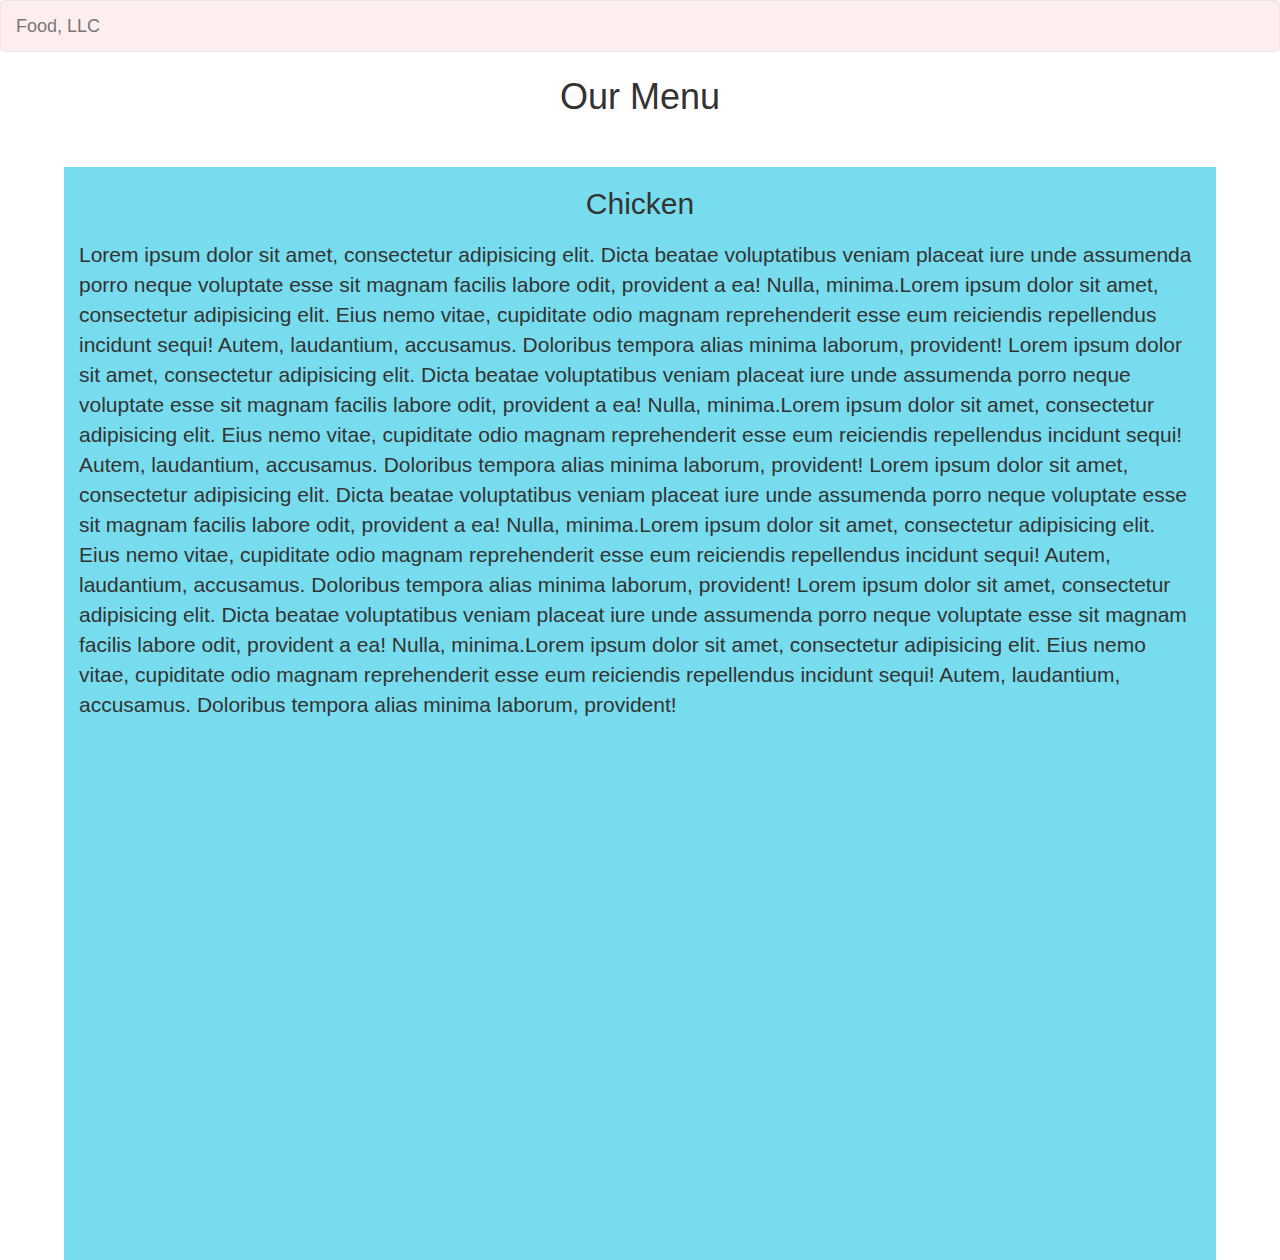
==== module3-solution/index.html @ baef583d "Base solution" ====
<!doctype html>
<html lang="en">
  <head>
    <meta charset="utf-8">
    <meta http-equiv="X-UA-Compatible" content="IE=edge">
    <meta name="viewport" content="width=device-width, initial-scale=1">
    <title>Mod3-solution</title>
    <link rel="stylesheet" href="css/bootstrap.min.css">
    <link rel="stylesheet" href="css/styles.css">
  </head>
<body>
  <header>
    <nav id="header-nav" class="navbar navbar-default">
    <div class="container-fluid">
      <!-- Brand and toggle get grouped for better mobile display -->
      <div class="navbar-header">
        <button type="button" class="navbar-toggle collapsed" data-toggle="collapse" data-target="#collapsable-nav" aria-expanded="false">
          <span class="sr-only">Toggle navigation</span>
          <span class="icon-bar"></span>
          <span class="icon-bar"></span>
          <span class="icon-bar"></span>
        </button>
        <a class="navbar-brand" href="#">Food, LLC</a>
      </div>

      <!-- Collect the nav links, forms, and other content for toggling -->
      <div id="collapsable-nav" class="collapse navbar-collapse">

        <ul id="nav-list" class="nav navbar-nav navbar-right visible-xs">
            <li>
              <a class="text-center" href="#">Chicken</a>
            </li>
           
            <li>
              <a class="text-center" href="#">Beef</a>
            </li>
            
            <li>
              <a class="text-center" href="#">Sushi</a>
            </li>
        </ul>
      </div><!-- /.navbar-collapse -->
    </div><!-- /.container-fluid -->
    </nav>

    <h1 class="text-center">Our Menu</h1>
  </header>

  <div id="main-content" class="container-fluid">
    <div id="main-row" class="row">
      <div class="col-xs-12">
        <h2 class="text-center">Chicken</h2>
        <p>Lorem ipsum dolor sit amet, consectetur adipisicing elit. Dicta beatae voluptatibus veniam placeat iure unde assumenda porro neque voluptate esse sit magnam facilis labore odit, provident a ea! Nulla, minima.Lorem ipsum dolor sit amet, consectetur adipisicing elit. Eius nemo vitae, cupiditate odio magnam reprehenderit esse eum reiciendis repellendus incidunt sequi! Autem, laudantium, accusamus. Doloribus tempora alias minima laborum, provident! Lorem ipsum dolor sit amet, consectetur adipisicing elit. Dicta beatae voluptatibus veniam placeat iure unde assumenda porro neque voluptate esse sit magnam facilis labore odit, provident a ea! Nulla, minima.Lorem ipsum dolor sit amet, consectetur adipisicing elit. Eius nemo vitae, cupiditate odio magnam reprehenderit esse eum reiciendis repellendus incidunt sequi! Autem, laudantium, accusamus. Doloribus tempora alias minima laborum, provident! Lorem ipsum dolor sit amet, consectetur adipisicing elit. Dicta beatae voluptatibus veniam placeat iure unde assumenda porro neque voluptate esse sit magnam facilis labore odit, provident a ea! Nulla, minima.Lorem ipsum dolor sit amet, consectetur adipisicing elit. Eius nemo vitae, cupiditate odio magnam reprehenderit esse eum reiciendis repellendus incidunt sequi! Autem, laudantium, accusamus. Doloribus tempora alias minima laborum, provident! Lorem ipsum dolor sit amet, consectetur adipisicing elit. Dicta beatae voluptatibus veniam placeat iure unde assumenda porro neque voluptate esse sit magnam facilis labore odit, provident a ea! Nulla, minima.Lorem ipsum dolor sit amet, consectetur adipisicing elit. Eius nemo vitae, cupiditate odio magnam reprehenderit esse eum reiciendis repellendus incidunt sequi! Autem, laudantium, accusamus. Doloribus tempora alias minima laborum, provident!</p>
      </div>
    </div>

  </div>

  <!-- jQuery (Bootstrap JS plugins depend on it) -->
  <script src="js/jquery-1.11.3.min.js"></script>
  <script src="js/bootstrap.min.js"></script>
  <script src="js/script.js"></script>
</body>
</html>
---- module3-solution/css/styles.css ----
* {
    box-sizing: border-box;
}

#header-nav {
	background-color: #ffeeee;
}

#nav-list {
	background-color: #cbaacc;
	margin-top: 0;
	margin-bottom: 0;
}

#nav-list {
	border-bottom: 1px solid black;	
}

#nav-list a {
  color: black;
}

#nav-list a:hover {
  background: #dddfff;
}

#nav-list li {
	border-top: 1px solid black;
	margin-bottom: -1px;
}

#main-content {
	background-color: #77ddee;
	width: 90%;
	margin: auto; 
}

#main-row p {
	height: 1000px;
	font-size: 1.5em;
	margin: 20px auto;
}

h1 {
	margin: 25px auto 50px;
}
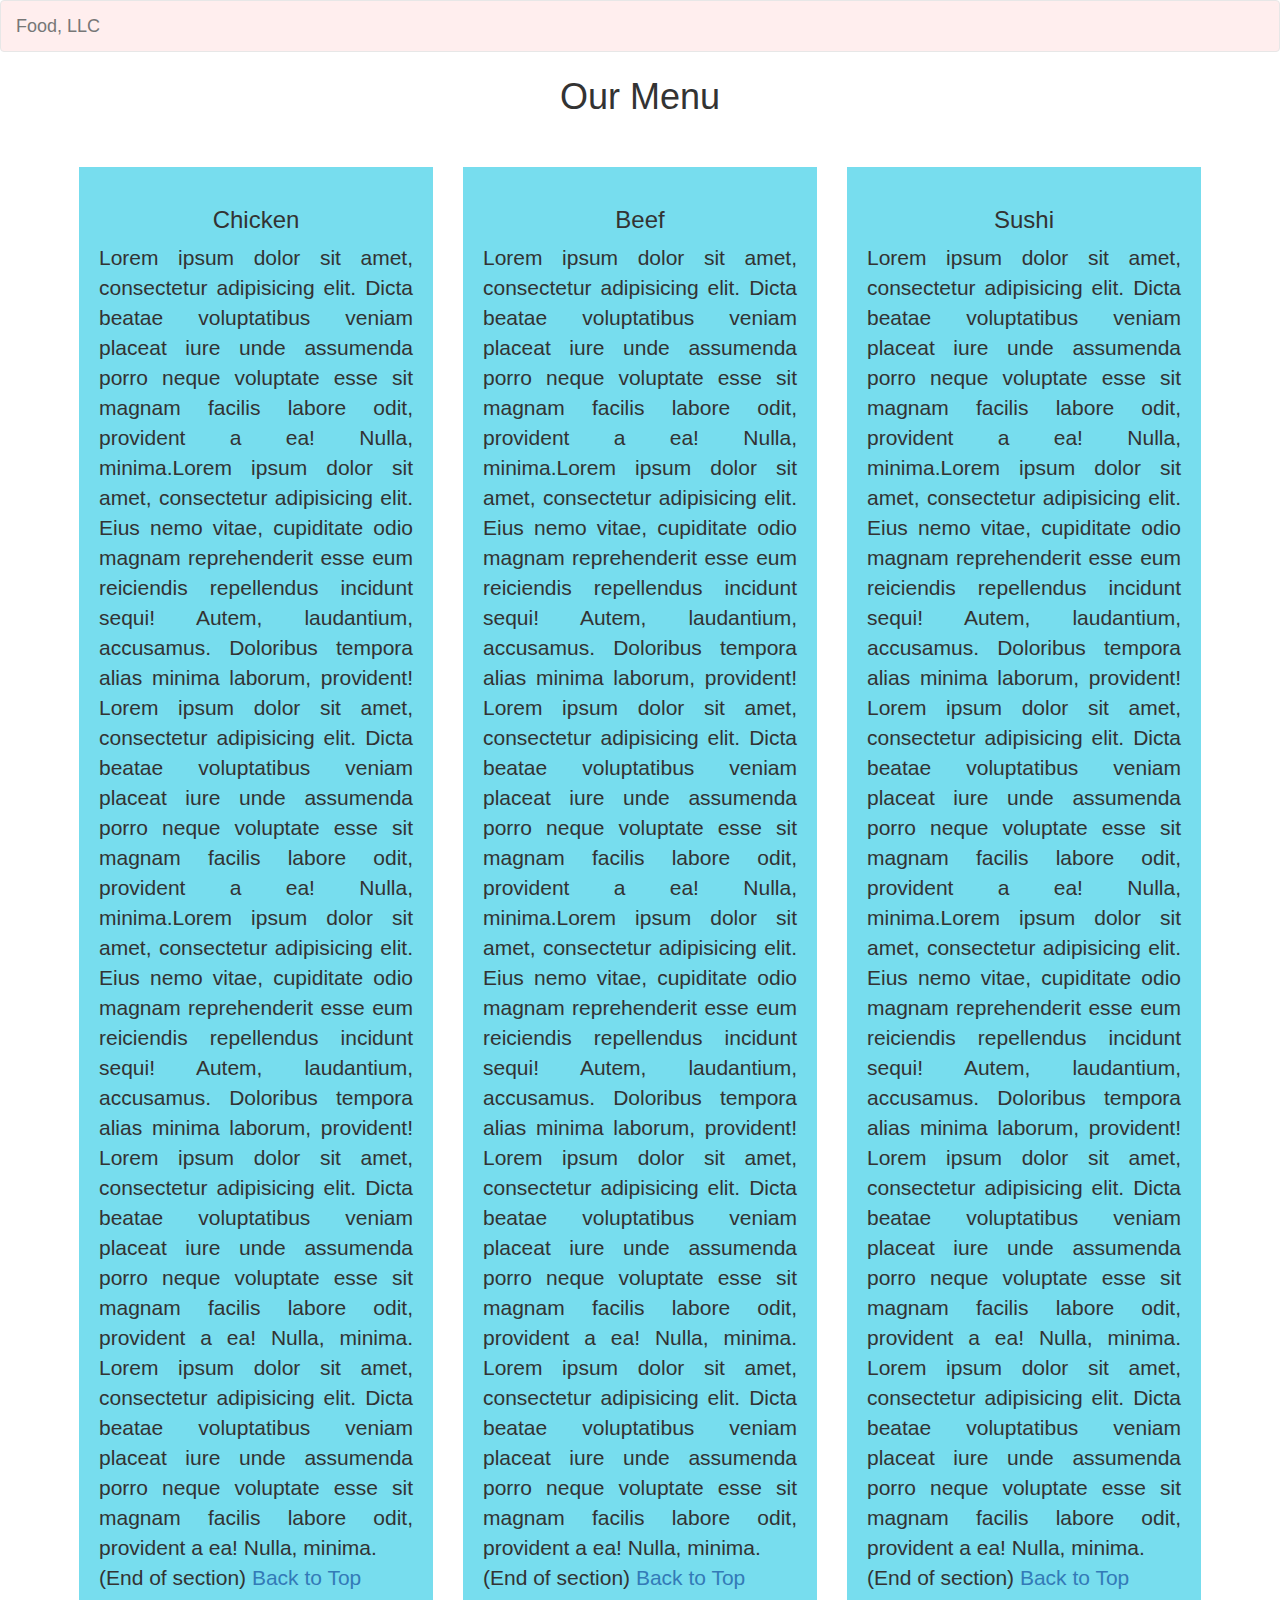
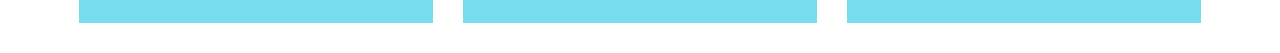
==== commit c3223245: "optional solution" ====
--- a/module3-solution/index.html
+++ b/module3-solution/index.html
@@ -28,29 +28,38 @@
 
         <ul id="nav-list" class="nav navbar-nav navbar-right visible-xs">
             <li>
-              <a class="text-center" href="#">Chicken</a>
+              <a class="text-center" href="#chicken">Chicken</a>
             </li>
            
             <li>
-              <a class="text-center" href="#">Beef</a>
+              <a class="text-center" href="#beef">Beef</a>
             </li>
             
             <li>
-              <a class="text-center" href="#">Sushi</a>
+              <a class="text-center" href="#sushi">Sushi</a>
             </li>
         </ul>
       </div><!-- /.navbar-collapse -->
     </div><!-- /.container-fluid -->
     </nav>
 
-    <h1 class="text-center">Our Menu</h1>
+    <h1 id="top" class="text-center">Our Menu</h1>
   </header>
 
   <div id="main-content" class="container-fluid">
     <div id="main-row" class="row">
-      <div class="col-xs-12">
-        <h2 class="text-center">Chicken</h2>
-        <p>Lorem ipsum dolor sit amet, consectetur adipisicing elit. Dicta beatae voluptatibus veniam placeat iure unde assumenda porro neque voluptate esse sit magnam facilis labore odit, provident a ea! Nulla, minima.Lorem ipsum dolor sit amet, consectetur adipisicing elit. Eius nemo vitae, cupiditate odio magnam reprehenderit esse eum reiciendis repellendus incidunt sequi! Autem, laudantium, accusamus. Doloribus tempora alias minima laborum, provident! Lorem ipsum dolor sit amet, consectetur adipisicing elit. Dicta beatae voluptatibus veniam placeat iure unde assumenda porro neque voluptate esse sit magnam facilis labore odit, provident a ea! Nulla, minima.Lorem ipsum dolor sit amet, consectetur adipisicing elit. Eius nemo vitae, cupiditate odio magnam reprehenderit esse eum reiciendis repellendus incidunt sequi! Autem, laudantium, accusamus. Doloribus tempora alias minima laborum, provident! Lorem ipsum dolor sit amet, consectetur adipisicing elit. Dicta beatae voluptatibus veniam placeat iure unde assumenda porro neque voluptate esse sit magnam facilis labore odit, provident a ea! Nulla, minima.Lorem ipsum dolor sit amet, consectetur adipisicing elit. Eius nemo vitae, cupiditate odio magnam reprehenderit esse eum reiciendis repellendus incidunt sequi! Autem, laudantium, accusamus. Doloribus tempora alias minima laborum, provident! Lorem ipsum dolor sit amet, consectetur adipisicing elit. Dicta beatae voluptatibus veniam placeat iure unde assumenda porro neque voluptate esse sit magnam facilis labore odit, provident a ea! Nulla, minima.Lorem ipsum dolor sit amet, consectetur adipisicing elit. Eius nemo vitae, cupiditate odio magnam reprehenderit esse eum reiciendis repellendus incidunt sequi! Autem, laudantium, accusamus. Doloribus tempora alias minima laborum, provident!</p>
+      <div class="col-md-4 col-sm-6 col-xs-12">
+        
+        <section><h3 id="chicken" class="text-center">Chicken</h2>
+        Lorem ipsum dolor sit amet, consectetur adipisicing elit. Dicta beatae voluptatibus veniam placeat iure unde assumenda porro neque voluptate esse sit magnam facilis labore odit, provident a ea! Nulla, minima.Lorem ipsum dolor sit amet, consectetur adipisicing elit. Eius nemo vitae, cupiditate odio magnam reprehenderit esse eum reiciendis repellendus incidunt sequi! Autem, laudantium, accusamus. Doloribus tempora alias minima laborum, provident! Lorem ipsum dolor sit amet, consectetur adipisicing elit. Dicta beatae voluptatibus veniam placeat iure unde assumenda porro neque voluptate esse sit magnam facilis labore odit, provident a ea! Nulla, minima.Lorem ipsum dolor sit amet, consectetur adipisicing elit. Eius nemo vitae, cupiditate odio magnam reprehenderit esse eum reiciendis repellendus incidunt sequi! Autem, laudantium, accusamus. Doloribus tempora alias minima laborum, provident! Lorem ipsum dolor sit amet, consectetur adipisicing elit. Dicta beatae voluptatibus veniam placeat iure unde assumenda porro neque voluptate esse sit magnam facilis labore odit, provident a ea! Nulla, minima. Lorem ipsum dolor sit amet, consectetur adipisicing elit. Dicta beatae voluptatibus veniam placeat iure unde assumenda porro neque voluptate esse sit magnam facilis labore odit, provident a ea! Nulla, minima.<p>(End of section) <a href="#top">Back to Top</a></p></section>
+      </div>
+      <div class="col-md-4 col-sm-6 col-xs-12">
+        <section><h3 id="beef" class="text-center">Beef</h2>
+        Lorem ipsum dolor sit amet, consectetur adipisicing elit. Dicta beatae voluptatibus veniam placeat iure unde assumenda porro neque voluptate esse sit magnam facilis labore odit, provident a ea! Nulla, minima.Lorem ipsum dolor sit amet, consectetur adipisicing elit. Eius nemo vitae, cupiditate odio magnam reprehenderit esse eum reiciendis repellendus incidunt sequi! Autem, laudantium, accusamus. Doloribus tempora alias minima laborum, provident! Lorem ipsum dolor sit amet, consectetur adipisicing elit. Dicta beatae voluptatibus veniam placeat iure unde assumenda porro neque voluptate esse sit magnam facilis labore odit, provident a ea! Nulla, minima.Lorem ipsum dolor sit amet, consectetur adipisicing elit. Eius nemo vitae, cupiditate odio magnam reprehenderit esse eum reiciendis repellendus incidunt sequi! Autem, laudantium, accusamus. Doloribus tempora alias minima laborum, provident! Lorem ipsum dolor sit amet, consectetur adipisicing elit. Dicta beatae voluptatibus veniam placeat iure unde assumenda porro neque voluptate esse sit magnam facilis labore odit, provident a ea! Nulla, minima. Lorem ipsum dolor sit amet, consectetur adipisicing elit. Dicta beatae voluptatibus veniam placeat iure unde assumenda porro neque voluptate esse sit magnam facilis labore odit, provident a ea! Nulla, minima.<p>(End of section) <a href="#top">Back to Top</a></p></section>
+      </div>
+      <div class="col-md-4 col-sm-12 col-xs-12">
+        <section><h3 id="sushi" class="text-center">Sushi</h2>
+        Lorem ipsum dolor sit amet, consectetur adipisicing elit. Dicta beatae voluptatibus veniam placeat iure unde assumenda porro neque voluptate esse sit magnam facilis labore odit, provident a ea! Nulla, minima.Lorem ipsum dolor sit amet, consectetur adipisicing elit. Eius nemo vitae, cupiditate odio magnam reprehenderit esse eum reiciendis repellendus incidunt sequi! Autem, laudantium, accusamus. Doloribus tempora alias minima laborum, provident! Lorem ipsum dolor sit amet, consectetur adipisicing elit. Dicta beatae voluptatibus veniam placeat iure unde assumenda porro neque voluptate esse sit magnam facilis labore odit, provident a ea! Nulla, minima.Lorem ipsum dolor sit amet, consectetur adipisicing elit. Eius nemo vitae, cupiditate odio magnam reprehenderit esse eum reiciendis repellendus incidunt sequi! Autem, laudantium, accusamus. Doloribus tempora alias minima laborum, provident! Lorem ipsum dolor sit amet, consectetur adipisicing elit. Dicta beatae voluptatibus veniam placeat iure unde assumenda porro neque voluptate esse sit magnam facilis labore odit, provident a ea! Nulla, minima. Lorem ipsum dolor sit amet, consectetur adipisicing elit. Dicta beatae voluptatibus veniam placeat iure unde assumenda porro neque voluptate esse sit magnam facilis labore odit, provident a ea! Nulla, minima.<p>(End of section) <a href="#top">Back to Top</a></p></section>
       </div>
     </div>
 
--- a/module3-solution/css/styles.css
+++ b/module3-solution/css/styles.css
@@ -1,7 +1,3 @@
-* {
-    box-sizing: border-box;
-}
-
 #header-nav {
 	background-color: #ffeeee;
 }
@@ -30,17 +26,20 @@
 }
 
 #main-content {
-	background-color: #77ddee;
 	width: 90%;
 	margin: auto; 
 }
 
-#main-row p {
-	height: 1000px;
+#main-row section {
+	background-color: #77ddee;
+	min-height: 1000px;
 	font-size: 1.5em;
-	margin: 20px auto;
+	margin-bottom: 30px;
+	padding: 20px;
+	text-align: justify;
 }
 
-h1 {
+
+#top {
 	margin: 25px auto 50px;
 }
